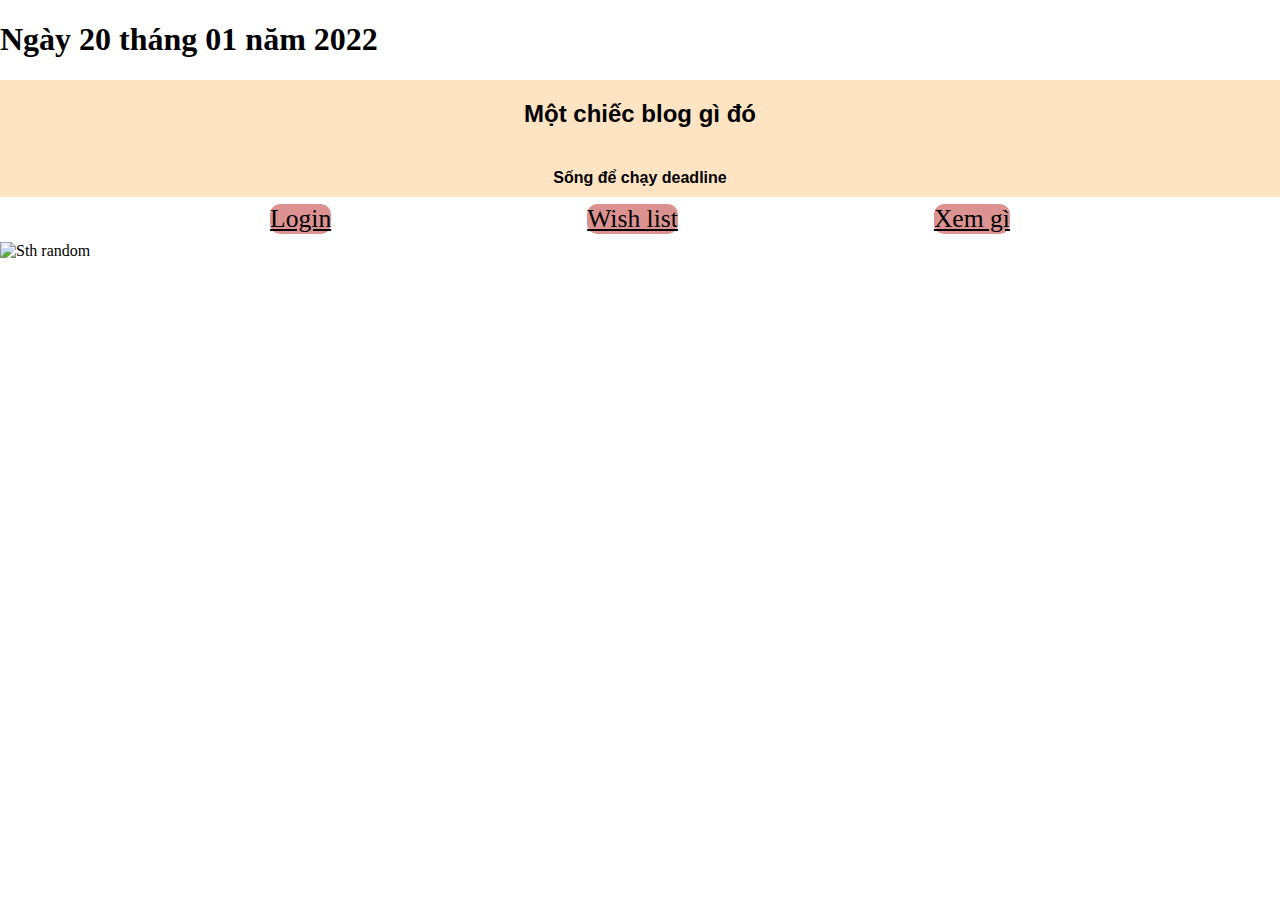
==== 1/styles/index.html @ 55020e5f "Finish 1st Homework" ====
<!DOCTYPE html>
<html lang="en">
<head>
    <meta charset="UTF-8">
    <meta http-equiv="X-UA-Compatible" content="IE=edge">
    <meta name="viewport" content="width=device-width, initial-scale=1.0">
    <title>Vuy da potato </title>
    <link rel="stylesheet" href="main.css">
</head>

<body>
    <header><h1>Ngày 20 tháng 01 năm 2022</h1></header>
    <div class="container">
        <h2>Một chiếc blog gì đó</h2>
        <h4>Sống để chạy deadline</h4>
    </div>
    <div class="main">
        <div class="card" id="a">
            <a href="Login.html" style="color: black;">Login</a>
        </div>

        <div class="card" id="b">
            <a href="Wish list.html" style="color: black;">Wish list</a>
        </div>

        <div class="card" id="c">
            <a href="Xem gì.html" style="color: black;">Xem gì</a>
        </div>
    </div>
    <img src="https://images.unsplash.com/photo-1607624963303-407b77e96d0f?ixlib=rb-1.2.1&ixid=MnwxMjA3fDB8MHxwaG90by1wYWdlfHx8fGVufDB8fHx8&auto=format&fit=crop&w=1170&q=80" 
    alt="Sth random" width="100%" >
</body>
</html>
---- 1/styles/main.css ----
body {
  margin: 0;
  padding: 0;
  width: 100vw;
  height: 100vh;
  color: black;
}

body .container {
  display: -webkit-box;
  display: -ms-flexbox;
  display: flex;
  -webkit-box-orient: vertical;
  -webkit-box-direction: normal;
      -ms-flex-direction: column;
          flex-direction: column;
  -webkit-box-align: center;
      -ms-flex-align: center;
          align-items: center;
  text-align: center;
  width: 100%;
  height: 13%;
  gap: 0px;
  background-color: bisque;
  font-family: sans-serif;
}

body .main {
  display: -webkit-box;
  display: -ms-flexbox;
  display: flex;
  -webkit-box-orient: horizontal;
  -webkit-box-direction: normal;
      -ms-flex-direction: row;
          flex-direction: row;
  -webkit-box-pack: center;
      -ms-flex-pack: center;
          justify-content: center;
  -webkit-box-align: center;
      -ms-flex-align: center;
          align-items: center;
  text-align: center;
  gap: 10em;
  font-size: 1.6em;
  width: 100%;
  height: 5%;
}

body .main #a, body .main #b, body .main #c {
  background-color: #dd9292;
  border-radius: 10px;
}

body .main #a:hover {
  background-color: white;
}

body .main #b:hover {
  background-color: white;
}

body .main #c:hover {
  background-color: white;
}

footer {
  display: -webkit-box;
  display: -ms-flexbox;
  display: flex;
  -webkit-box-pack: center;
      -ms-flex-pack: center;
          justify-content: center;
  -webkit-box-align: center;
      -ms-flex-align: center;
          align-items: center;
}
/*# sourceMappingURL=main.css.map */
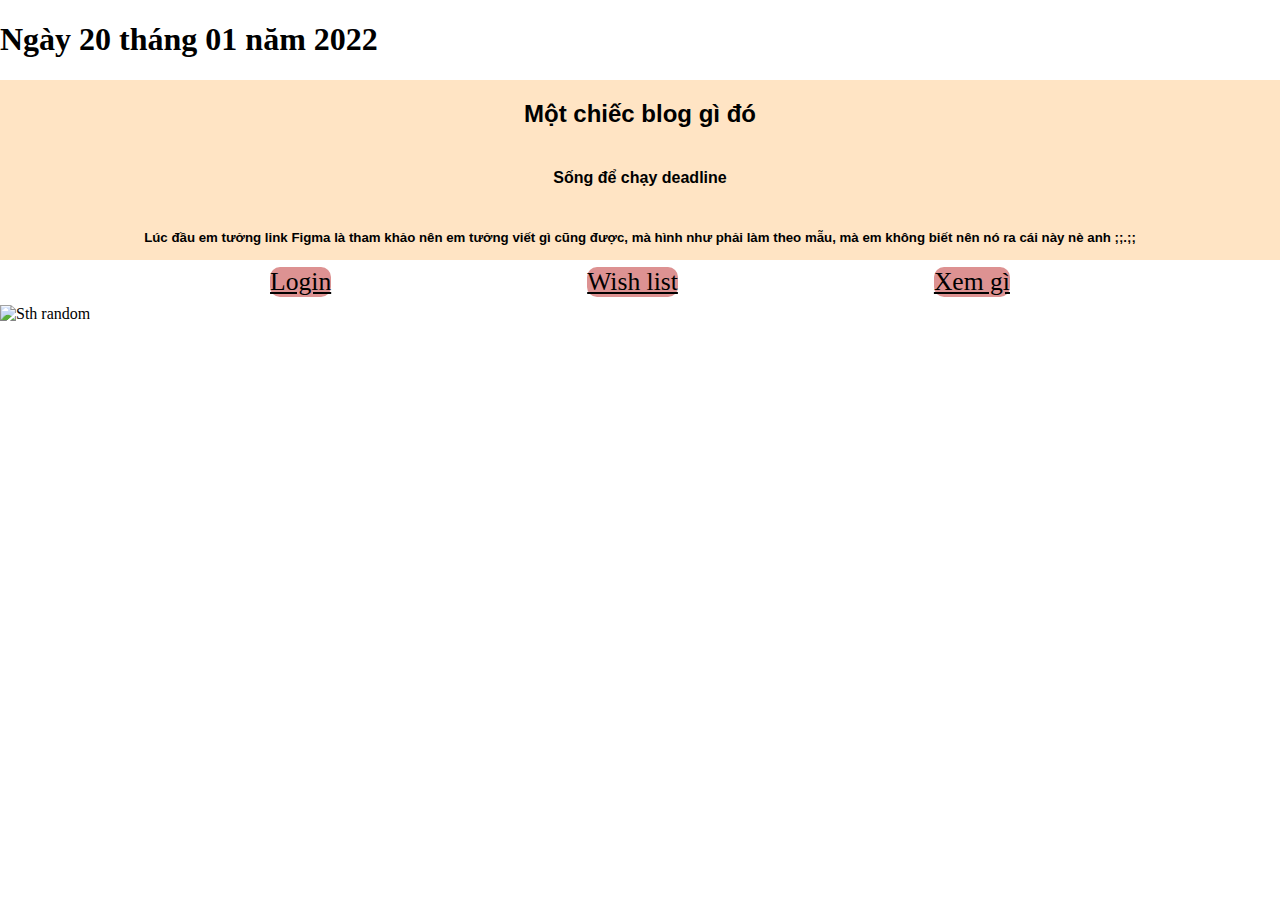
==== commit 9ed58a35: "Finish 1st Homework" ====
--- a/1/styles/index.html
+++ b/1/styles/index.html
@@ -13,6 +13,9 @@
     <div class="container">
         <h2>Một chiếc blog gì đó</h2>
         <h4>Sống để chạy deadline</h4>
+        <h5>
+        Lúc đầu em tưởng link Figma là tham khảo nên em tưởng viết gì cũng được, mà hình như phải làm theo mẫu, mà em không biết nên nó ra cái này nè anh ;;.;;
+        </h5>
     </div>
     <div class="main">
         <div class="card" id="a">
@@ -24,7 +27,7 @@
         </div>
 
         <div class="card" id="c">
-            <a href="Xem gì.html" style="color: black;">Xem gì</a>
+            <a href="xemgi.html" style="color: black;">Xem gì</a>
         </div>
     </div>
     <img src="https://images.unsplash.com/photo-1607624963303-407b77e96d0f?ixlib=rb-1.2.1&ixid=MnwxMjA3fDB8MHxwaG90by1wYWdlfHx8fGVufDB8fHx8&auto=format&fit=crop&w=1170&q=80" 
--- a/1/styles/main.css
+++ b/1/styles/main.css
@@ -19,7 +19,7 @@
           align-items: center;
   text-align: center;
   width: 100%;
-  height: 13%;
+  height: 20%;
   gap: 0px;
   background-color: bisque;
   font-family: sans-serif;
@@ -62,16 +62,4 @@
 body .main #c:hover {
   background-color: white;
 }
-
-footer {
-  display: -webkit-box;
-  display: -ms-flexbox;
-  display: flex;
-  -webkit-box-pack: center;
-      -ms-flex-pack: center;
-          justify-content: center;
-  -webkit-box-align: center;
-      -ms-flex-align: center;
-          align-items: center;
-}
 /*# sourceMappingURL=main.css.map */